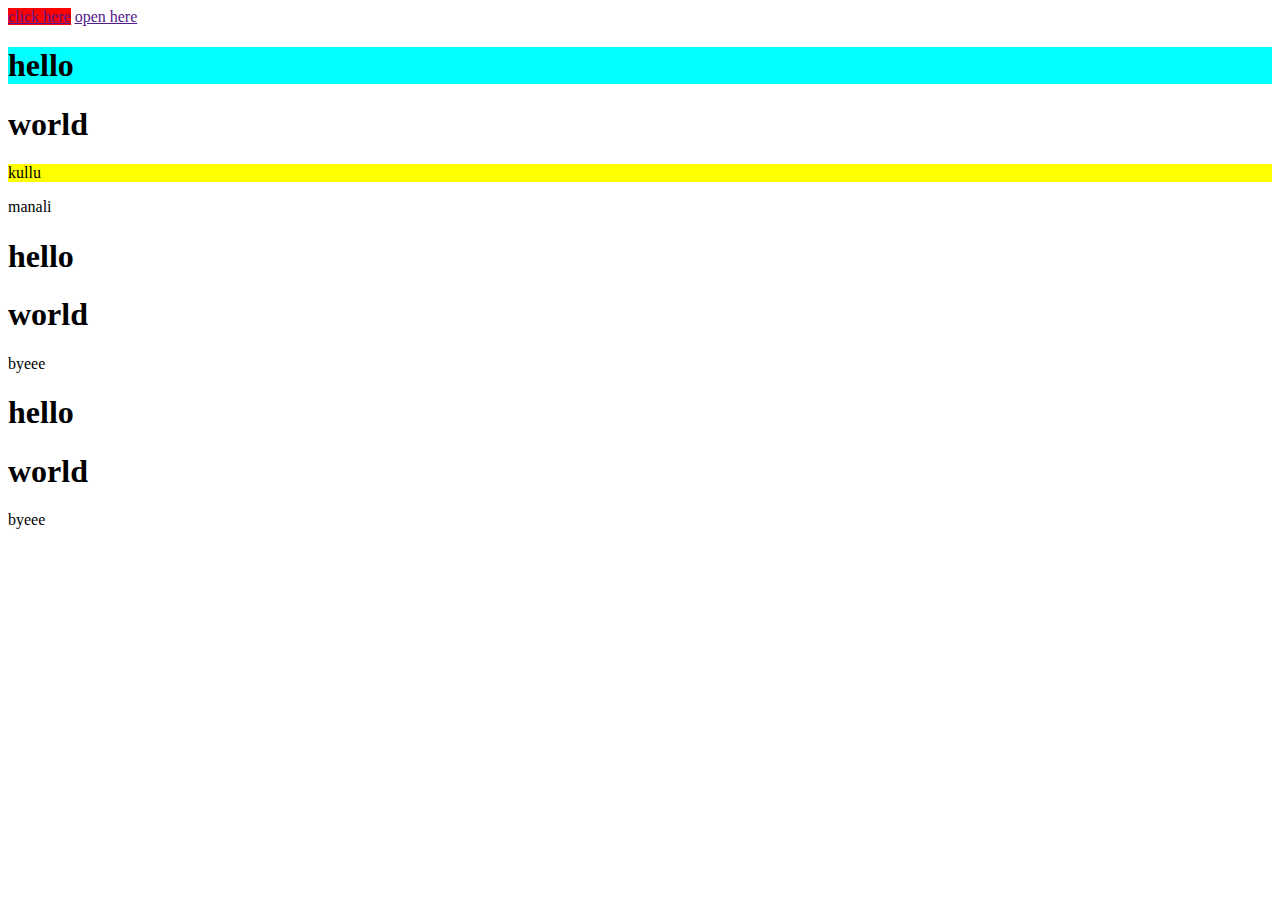
==== form.html @ 1da7a265 "html" ====
<!DOCTYPE html>
<html lang="en">
<head>
    <meta charset="UTF-8">
    <meta name="viewport" content="width=device-width, initial-scale=1.0">
    <title>Document</title>
</head>
<body>
    
  <!-- <h1>form</h1>
   <form>
    <label for="name">  username: </label>
   <input type="text" placeholder="enter your name" id="name"><br>
   <label for="password">password:</label>
  <input type="password" placeholder="enter your password" id="password"><br>


  mobno.<input type="number" placeholder="enter your mobile number"><br><br>

     male <input type="checkbox">
     female <input type="checkbox">
     <input type="color">
     <input type="date">
     <input type="datetime">
     <input type="datetime-local">
     email:<input type="email">
       <input type="file"><br><br>
      hidden <input type="hidden">
      <input type="month">
      <input type="radio">
      <input type="range">
      <input type="reset">
     <button>submit</button>
   </form> -->
  

<!-- 
        <table border="1">
            <thead>
                <th>person</th>
                <th>age</th>
            </thead>
            <tr>
                <td>gopika</td>
                <td>20</td>
            </tr>
            <tr>
                <td>neetu</td>
                <td>50</td>
            </tr>
            <tr>
                <td>ganga</td>
                <td>45</td>
            </tr>
        </table> -->



        <!-- <p><b><u><i>hello</i></u></b></p> -->

        <!-- <pre>hello
                       world            kulllu
        </pre> -->



        <a href="" style="background-color: red;">click here</a>
        <a href="">open here</a>

        <h1 style="background-color: aqua;">hello</h1>
        <h1>  world  </h1>
  
         <p style="background-color: yellow;">kullu</p>
         <p>manali</p>


         <!-- <div>hello</div>
         <span>world</span> -->


        <div>
            <h1>hello</h1>
            <h1>world</h1>
            <p>byeee</p>
        </div>
        <span>
            <h1>hello</h1>
            <h1>world</h1>
            <p>byeee</p>
        </span>
         


</body>
</html>
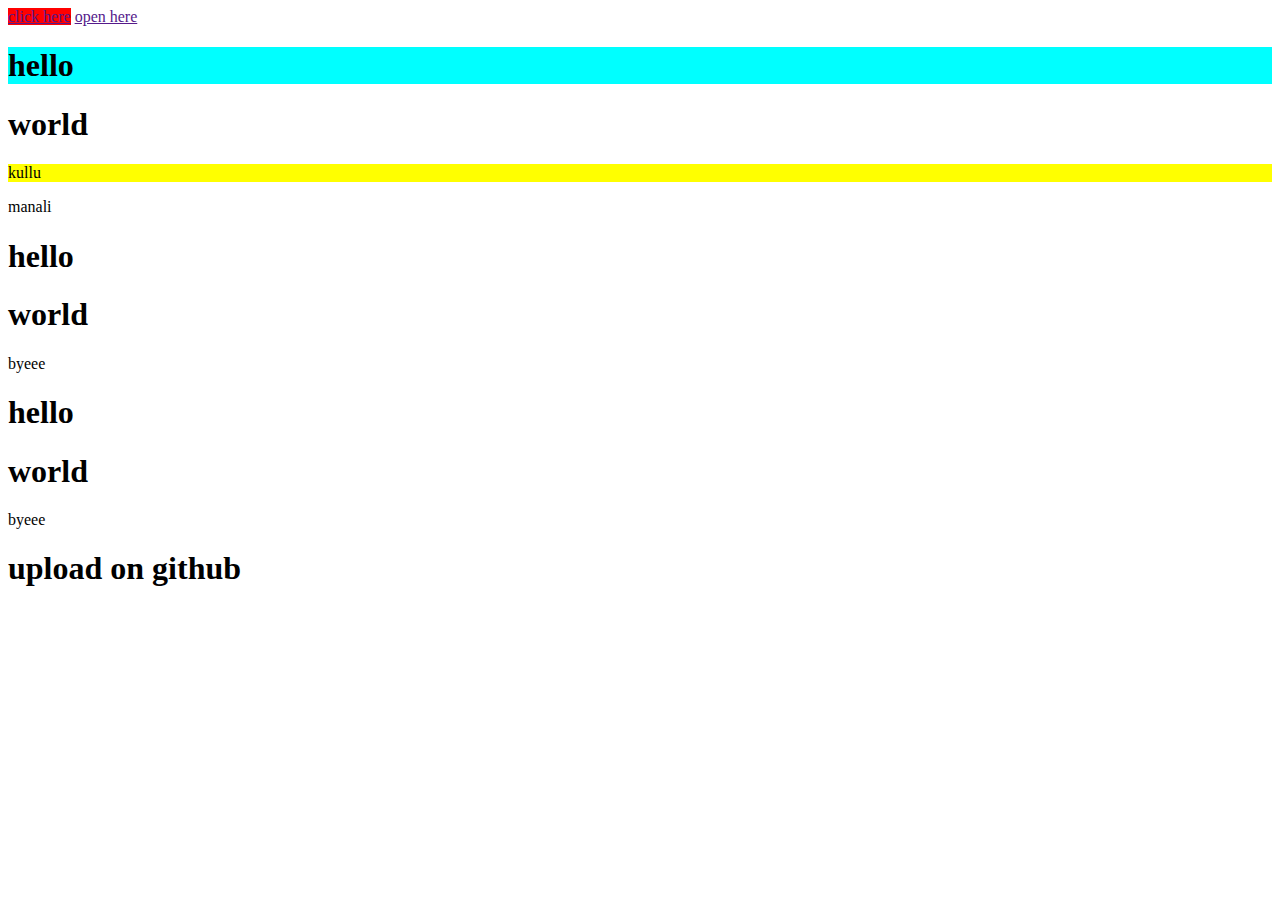
==== commit bb71cd4b: "html" ====
--- a/form.html
+++ b/form.html
@@ -91,5 +91,8 @@
          
 
 
+        <h1>upload on github</h1>
+
+
 </body>
 </html>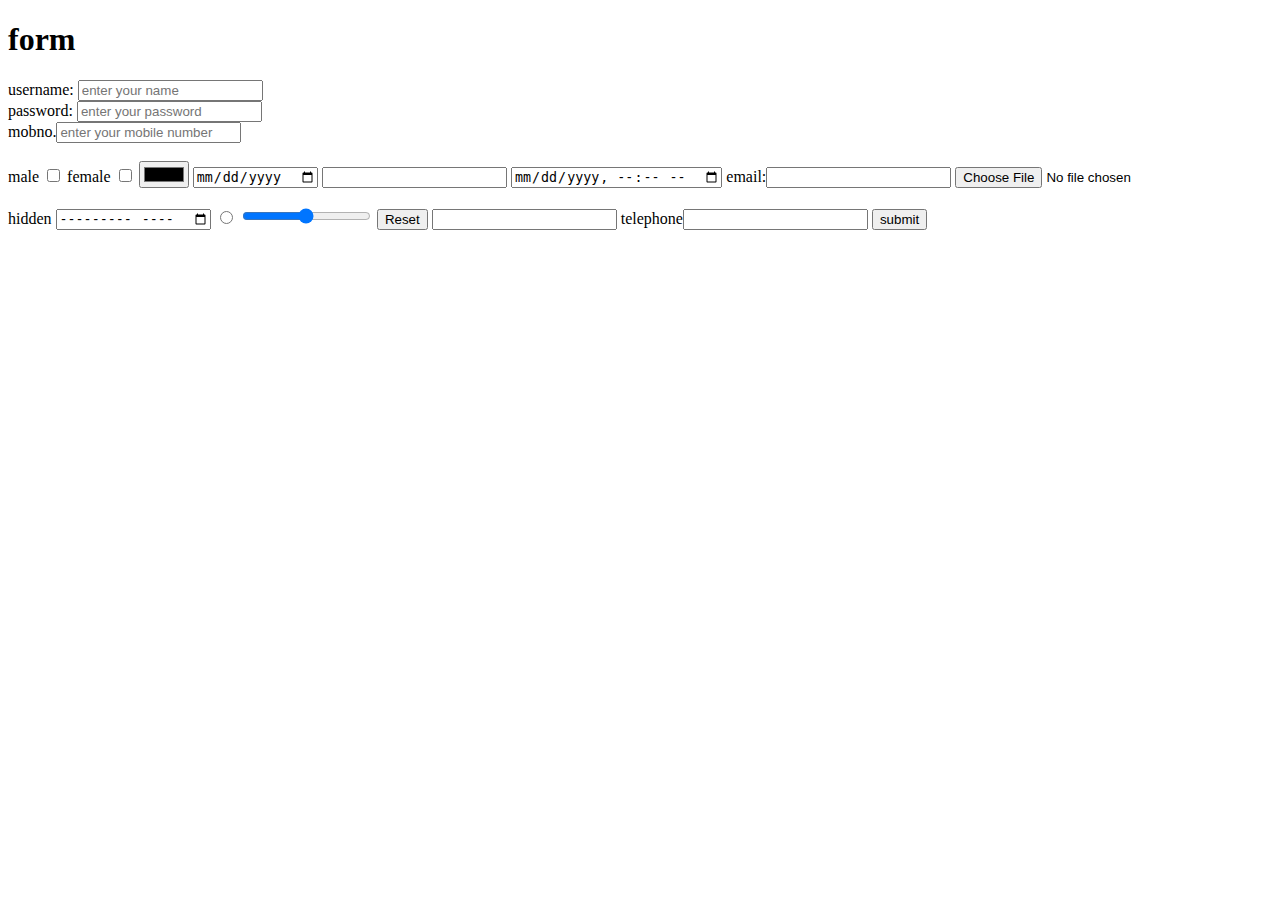
==== commit 8680c5af: "div" ====
--- a/form.html
+++ b/form.html
@@ -7,7 +7,7 @@
 </head>
 <body>
     
-  <!-- <h1>form</h1>
+  <h1>form</h1>
    <form>
     <label for="name">  username: </label>
    <input type="text" placeholder="enter your name" id="name"><br>
@@ -30,8 +30,10 @@
       <input type="radio">
       <input type="range">
       <input type="reset">
+      <input type="search">
+      telephone<input type="tel" pattern=^[0-9] data-for="phoneNumber">
      <button>submit</button>
-   </form> -->
+   </form>
   
 
 <!-- 
@@ -64,20 +66,20 @@
 
 
 
-        <a href="" style="background-color: red;">click here</a>
+        <!-- <a href="" style="background-color: red;">click here</a>
         <a href="">open here</a>
 
         <h1 style="background-color: aqua;">hello</h1>
         <h1>  world  </h1>
   
          <p style="background-color: yellow;">kullu</p>
-         <p>manali</p>
+         <p>manali</p> -->
 
 
          <!-- <div>hello</div>
          <span>world</span> -->
 
-
+<!-- 
         <div>
             <h1>hello</h1>
             <h1>world</h1>
@@ -91,7 +93,7 @@
          
 
 
-        <h1>upload on github</h1>
+        <h1>upload on github</h1> -->
 
 
 </body>
